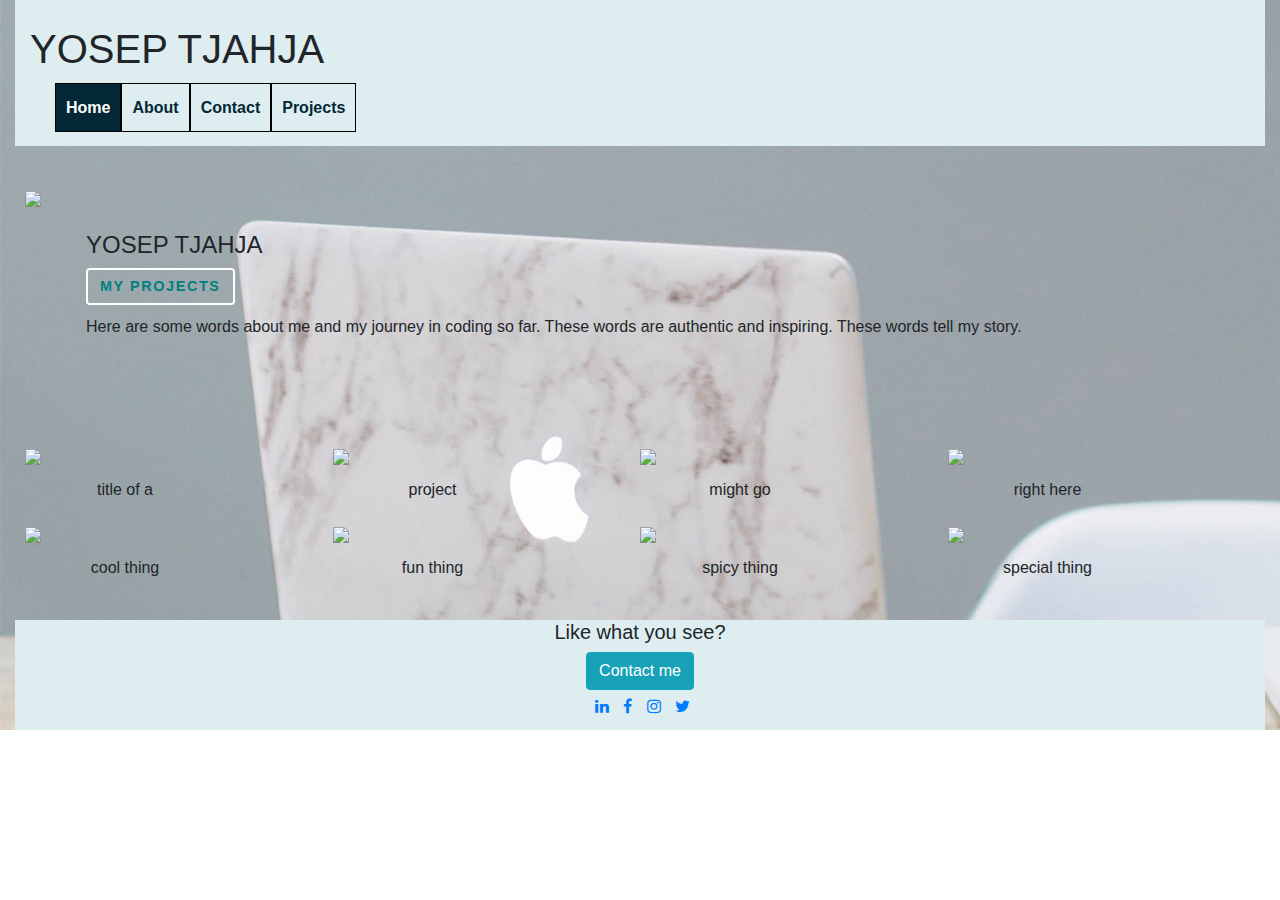
==== index.html @ 0da46009 "fixed design" ====
<!DOCTYPE html>
<html lang="en">

<head>
    <meta charset="UTF-8">
    <meta name="viewport" content="width=device-width, initial-scale=1.0">
    <title>Yosep Tjahja - Projects Portfolio</title>
    <link rel="stylesheet" href="style/index.css">
</head>

<body>
    <div class="container">
        <header>
            <h1>Yosep Tjahja</h1>
            <nav>
                <ul>
                    <li>
                        <a href="index.html" class="nav-item active">Home</a>
                    </li>
                    <li>
                        <a href="about.html" class="nav-item">About</a>
                    </li>
                    <li>
                        <a href="contact.html" class="nav-item">Contact</a>
                    </li>
                    <li>
                        <a href="projects.html" class="nav-item">Projects</a>
                    </li>
                </ul>
            </nav>
        </header>

        <main>
            <section class="intro">
                <picture><img src="https://picsum.photos/400/250"></picture>
                <span class="text-intro">
                    <h4>Yosep Tjahja</h4>
                    <a href="projects.html" class="btn btn-projects">My Projects</a>
                    <p>Here are some words about me and my journey in coding so far. These
                        words are authentic and inspiring. These words tell my story.
                    </p>
                </span>
            </section>
            <section class="projects">
                <span>
                    <span><img src="https://picsum.photos/200/200"></span>
                    <span class="project-caption">title of a</span>
                </span>
                <span>
                    <span><img src="https://picsum.photos/200/200"></span>
                    <span class="project-caption">project</span>
                </span>
                <span>
                    <span><img src="https://picsum.photos/200/200"></span>
                    <span class="project-caption">might go</span>
                </span>
                <span>
                    <span><img src="https://picsum.photos/200/200"></span>
                    <span class="project-caption">right here</span>
                </span>
                <span>
                    <span><img src="https://picsum.photos/200/200"></span>
                    <span class="project-caption">cool thing</span>
                </span>
                <span>
                    <span><img src="https://picsum.photos/200/200"></span>
                    <span class="project-caption">fun thing</span>
                </span>
                <span>
                    <span><img src="https://picsum.photos/200/200"></span>
                    <span class="project-caption">spicy thing</span>
                </span>
                <span>
                    <span><img src="https://picsum.photos/200/200"></span>
                    <span class="project-caption">special thing</span>
                </span>

            </section>
        </main>

        <footer>
            <span>
                <h5>Like what you see?</h5>
            </span>
            <span>
                <a class="btn btn-small btn-info" href="contact.html">
                    <i class="icon-info-sign"></i> Contact me</a>
            </span>
            <span>
                <nav>
                    <ul>
                        <li>
                            <a href="https://www.linkedin.com/in/yosep-tjahja-258678178/" target="_blank"><i class="fa fa-linkedin"></i></a>
                        </li>
                        <li>
                            <a href="https://www.facebook.com/joetjnyc/" target="_blank"><i class="fa fa-facebook"></i></a>
                        </li>
                        <li>
                            <a href="https://www.instagram.com/joekicnyc/" target="_blank"><i class="fa fa-instagram"></i></a>
                        </li>
                        <li>
                            <a href="https://twitter.com/joekic" target="_blank"><i class="fa fa-twitter"></i></a>
                        </li>
                    </ul>
                </nav>
            </span>
        </footer>
    </div>
</body>

</html>
---- style/index.css ----
@import url('normalize.css');
@import url('googleFonts-ProximaNova.css');
@import url('https://stackpath.bootstrapcdn.com/bootstrap/4.5.0/css/bootstrap.min.css');
@import url('https://cdnjs.cloudflare.com/ajax/libs/font-awesome/4.7.0/css/font-awesome.min.css');

* {
    box-sizing: border-box;
}

/* html {
    width: 100%;
} */

.container {
    background-image: url('/images/body_bkground.jpg');
    max-width: 100%;
}

@media (min-width: 800px) {

}

@media (max-width: 800px) and (min-width: 500px) {

}

header {
    background-color: #DEEEF0;
    padding: 10px 0 10px 0;
}

header>h1 {
    padding: 15px;
    text-transform: uppercase;
}

h4 {
    text-transform: uppercase;
}

nav {
    display: block;
    height: 40px;
}

header nav ul {
    list-style-type: none;
    display: flex;
}

.nav-item,
.nav-item:visited {
    border: 1px solid black;
    padding: 15px 10px;
    color: rgb(5, 40, 54);
    font-weight: bold;
    font-size: 16px;
    width: 100px;
    text-align: center;
    text-decoration: none;
}

.nav-item:hover {
    color: white;
    text-decoration: none;
}

.nav-item.active {
    color: white;
    background-color: rgb(5, 40, 54);
}

main {
    max-width: 100%;
    padding: 10px;
}

.btn.btn-projects {
    background: transparent;
    border-width: 2px;
    border-color: #fff;
    text-transform: uppercase;
    font-size: .9rem;
    letter-spacing: .1rem;
    font-weight: bold;
    color: teal;
}

.btn.btn-projects:hover {
    background-color: teal;
    color: white;
}

.intro {
    display: flex;
}

.text-intro {
    padding: 45px;
}

p {
    margin: 10px 0;
}

section {
    margin: 30px 0;
}

.projects {
    display: flex;
    justify-content: center;
    flex-wrap: wrap;
}

.projects span {
    flex: 1 0 21%;
    display: block;
    width: 200px;
    padding: 10px 0 0 0;
}

.project-caption {
    text-align: center;
}


footer {
    background-color: #DEEEF0;
}

footer span {
    display: block;
    text-align: center;
}

footer nav ul {
    list-style-type: none;
}

footer nav {
    padding: 5px 35px 0 0;
}

footer nav ul li {
    display: inline;
    margin: 0 5px;
}
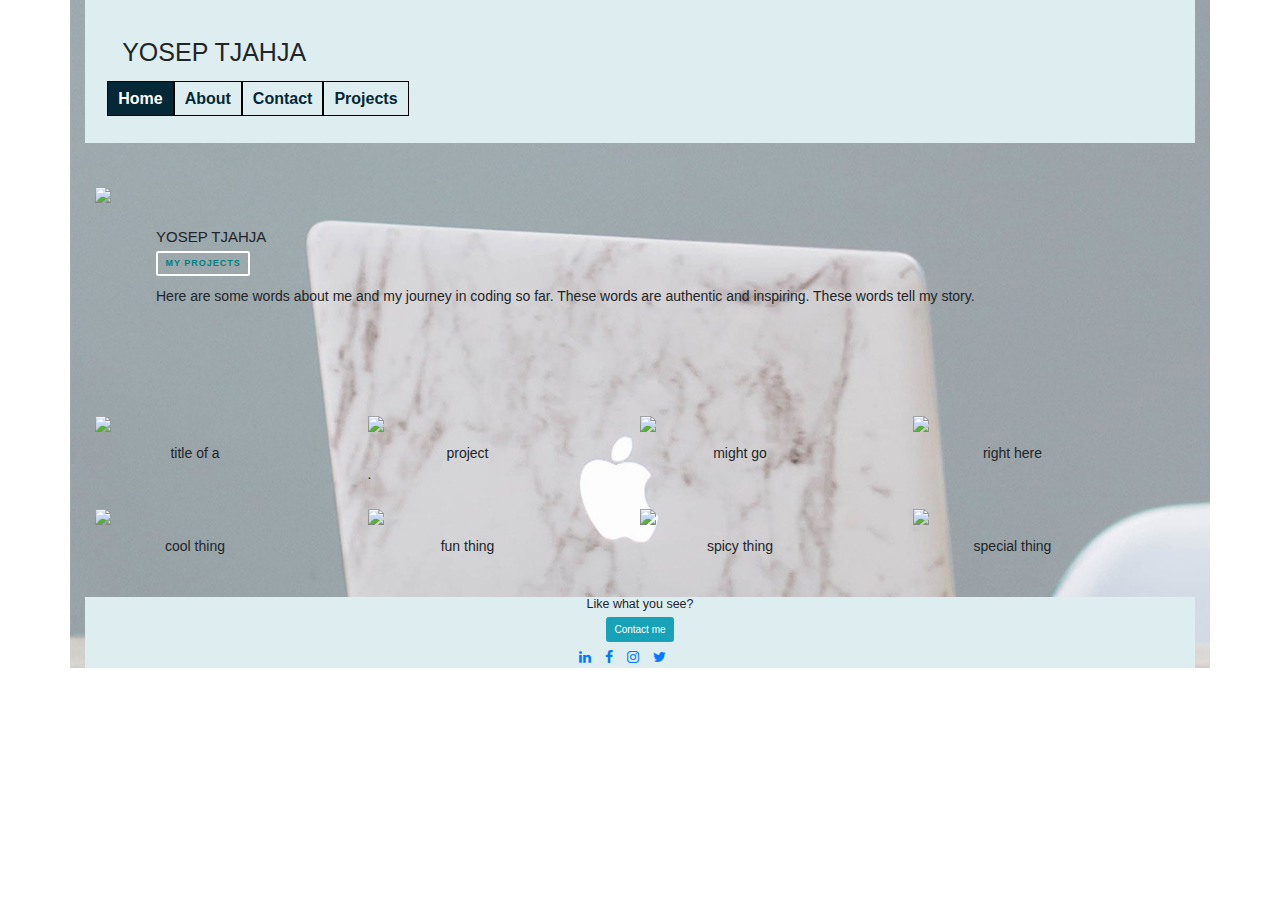
==== commit bb927450: "working on responsive design" ====
--- a/index.html
+++ b/index.html
@@ -48,7 +48,7 @@
                 </span>
                 <span>
                     <span><img src="https://picsum.photos/200/200"></span>
-                    <span class="project-caption">project</span>
+                    <span class="project-caption">project</span>.
                 </span>
                 <span>
                     <span><img src="https://picsum.photos/200/200"></span>
--- a/style/index.css
+++ b/style/index.css
@@ -1,4 +1,4 @@
-@import url('normalize.css');
+@import url('reset.css');
 @import url('googleFonts-ProximaNova.css');
 @import url('https://stackpath.bootstrapcdn.com/bootstrap/4.5.0/css/bootstrap.min.css');
 @import url('https://cdnjs.cloudflare.com/ajax/libs/font-awesome/4.7.0/css/font-awesome.min.css');
@@ -7,29 +7,33 @@
     box-sizing: border-box;
 }
 
-/* html {
-    width: 100%;
-} */
+html {
+    font-size: 62.50%; /* about 10px at medium font size setting in your browser */
+}
 
 .container {
     background-image: url('/images/body_bkground.jpg');
-    max-width: 100%;
+    width: 100%;
 }
 
-@media (min-width: 800px) {
-
+@media (min-width: 700px) {
+    .container {
+        font-size: 1.4rem;
+    }
 }
 
-@media (max-width: 800px) and (min-width: 500px) {
-
+@media (max-width: 500px) {
+    .container {
+        font-size: 1rem;
+    }
 }
 
 header {
     background-color: #DEEEF0;
-    padding: 10px 0 10px 0;
+    padding: 2%;
 }
 
-header>h1 {
+header h1 {
     padding: 15px;
     text-transform: uppercase;
 }
@@ -40,7 +44,7 @@
 
 nav {
     display: block;
-    height: 40px;
+    /* height: 40px; */
 }
 
 header nav ul {
@@ -51,10 +55,10 @@
 .nav-item,
 .nav-item:visited {
     border: 1px solid black;
-    padding: 15px 10px;
+    padding: 8px 10px;
     color: rgb(5, 40, 54);
     font-weight: bold;
-    font-size: 16px;
+    font-size: 1.6rem;
     width: 100px;
     text-align: center;
     text-decoration: none;
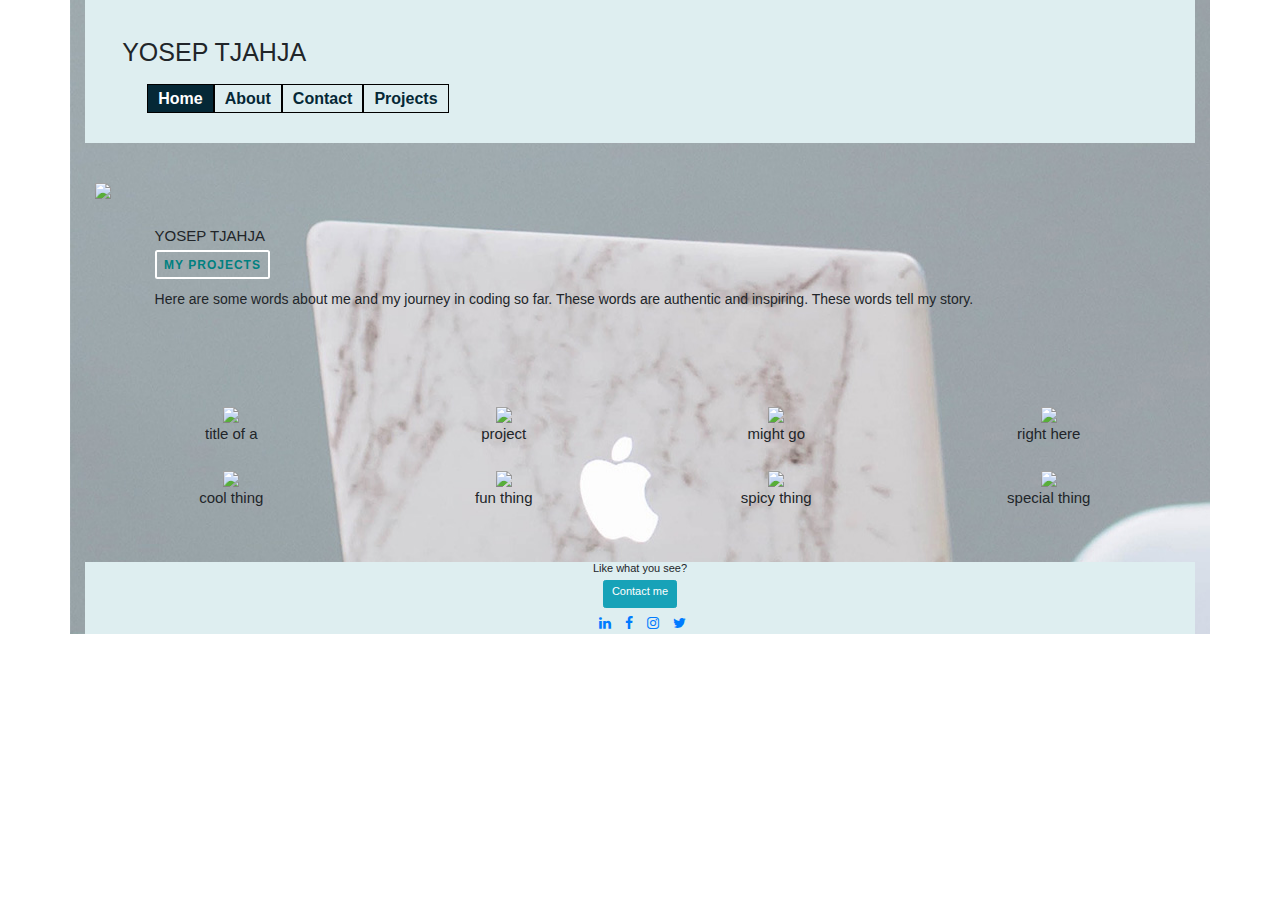
==== commit f25a0982: "Merge pull request #1 from tcf-nyc/yosep-tjahja" ====
--- a/index.html
+++ b/index.html
@@ -32,7 +32,7 @@
 
         <main>
             <section class="intro">
-                <picture><img src="https://picsum.photos/400/250"></picture>
+                <img src="https://picsum.photos/400/250">
                 <span class="text-intro">
                     <h4>Yosep Tjahja</h4>
                     <a href="projects.html" class="btn btn-projects">My Projects</a>
@@ -42,38 +42,38 @@
                 </span>
             </section>
             <section class="projects">
-                <span>
-                    <span><img src="https://picsum.photos/200/200"></span>
-                    <span class="project-caption">title of a</span>
-                </span>
-                <span>
-                    <span><img src="https://picsum.photos/200/200"></span>
-                    <span class="project-caption">project</span>.
-                </span>
-                <span>
-                    <span><img src="https://picsum.photos/200/200"></span>
-                    <span class="project-caption">might go</span>
-                </span>
-                <span>
-                    <span><img src="https://picsum.photos/200/200"></span>
-                    <span class="project-caption">right here</span>
-                </span>
-                <span>
-                    <span><img src="https://picsum.photos/200/200"></span>
-                    <span class="project-caption">cool thing</span>
-                </span>
-                <span>
-                    <span><img src="https://picsum.photos/200/200"></span>
-                    <span class="project-caption">fun thing</span>
-                </span>
-                <span>
-                    <span><img src="https://picsum.photos/200/200"></span>
-                    <span class="project-caption">spicy thing</span>
-                </span>
-                <span>
-                    <span><img src="https://picsum.photos/200/200"></span>
-                    <span class="project-caption">special thing</span>
-                </span>
+                <div class="project-item">
+                    <img src="https://picsum.photos/200/200">
+                    <h4>title of a</h4>
+                </div>
+                <div class="project-item">
+                    <img src="https://picsum.photos/200/200">
+                    <h4>project</h4>
+                </div>
+                <div class="project-item">
+                    <img src="https://picsum.photos/200/200">
+                    <h4>might go</h4>
+                </div>
+                <div class="project-item">
+                    <img src="https://picsum.photos/200/200">
+                    <h4>right here</h4>
+                </div>
+                <div class="project-item">
+                    <img src="https://picsum.photos/200/200">
+                    <h4>cool thing</h4>
+                </div>
+                <div class="project-item">
+                    <img src="https://picsum.photos/200/200">
+                    <h4>fun thing</h4>
+                </div>
+                <div class="project-item">
+                    <img src="https://picsum.photos/200/200">
+                    <h4>spicy thing</h4>
+                </div>
+                <div class="project-item">
+                    <img src="https://picsum.photos/200/200">
+                    <h4>special thing</h4>
+                </div>
 
             </section>
         </main>
@@ -84,19 +84,22 @@
             </span>
             <span>
                 <a class="btn btn-small btn-info" href="contact.html">
-                    <i class="icon-info-sign"></i> Contact me</a>
+                    <i class="icon-info-sign"></i><h5>Contact me</h5></a>
             </span>
             <span>
                 <nav>
                     <ul>
                         <li>
-                            <a href="https://www.linkedin.com/in/yosep-tjahja-258678178/" target="_blank"><i class="fa fa-linkedin"></i></a>
+                            <a href="https://www.linkedin.com/in/yosep-tjahja-258678178/" target="_blank"><i
+                                    class="fa fa-linkedin"></i></a>
                         </li>
                         <li>
-                            <a href="https://www.facebook.com/joetjnyc/" target="_blank"><i class="fa fa-facebook"></i></a>
+                            <a href="https://www.facebook.com/joetjnyc/" target="_blank"><i
+                                    class="fa fa-facebook"></i></a>
                         </li>
                         <li>
-                            <a href="https://www.instagram.com/joekicnyc/" target="_blank"><i class="fa fa-instagram"></i></a>
+                            <a href="https://www.instagram.com/joekicnyc/" target="_blank"><i
+                                    class="fa fa-instagram"></i></a>
                         </li>
                         <li>
                             <a href="https://twitter.com/joekic" target="_blank"><i class="fa fa-twitter"></i></a>
--- a/style/index.css
+++ b/style/index.css
@@ -1,4 +1,4 @@
-@import url('reset.css');
+@import url('normalize.css');
 @import url('googleFonts-ProximaNova.css');
 @import url('https://stackpath.bootstrapcdn.com/bootstrap/4.5.0/css/bootstrap.min.css');
 @import url('https://cdnjs.cloudflare.com/ajax/libs/font-awesome/4.7.0/css/font-awesome.min.css');
@@ -8,7 +8,8 @@
 }
 
 html {
-    font-size: 62.50%; /* about 10px at medium font size setting in your browser */
+    font-size: 62.50%;
+    /* about 10px at medium font size setting in your browser */
 }
 
 .container {
@@ -22,7 +23,7 @@
     }
 }
 
-@media (max-width: 500px) {
+@media (max-width: 600px) {
     .container {
         font-size: 1rem;
     }
@@ -38,13 +39,14 @@
     text-transform: uppercase;
 }
 
-h4 {
-    text-transform: uppercase;
+@media (max-width: 600px) {
+    header h1 {
+        font-size: 1.6rem;
+    }
 }
 
-nav {
-    display: block;
-    /* height: 40px; */
+.text-intro h4 {
+    text-transform: uppercase;
 }
 
 header nav ul {
@@ -55,13 +57,21 @@
 .nav-item,
 .nav-item:visited {
     border: 1px solid black;
-    padding: 8px 10px;
+    padding: 5px 10px;
     color: rgb(5, 40, 54);
     font-weight: bold;
     font-size: 1.6rem;
     width: 100px;
     text-align: center;
     text-decoration: none;
+}
+
+@media (max-width:600px) {
+
+    .nav-item,
+    .nav-item:visited {
+        font-size: 1.2rem;
+    }
 }
 
 .nav-item:hover {
@@ -84,7 +94,7 @@
     border-width: 2px;
     border-color: #fff;
     text-transform: uppercase;
-    font-size: .9rem;
+    font-size: 1.2rem;
     letter-spacing: .1rem;
     font-weight: bold;
     color: teal;
@@ -100,7 +110,7 @@
 }
 
 .text-intro {
-    padding: 45px;
+    padding: 4%;
 }
 
 p {
@@ -109,25 +119,43 @@
 
 section {
     margin: 30px 0;
+    display: flex;
 }
 
-.projects {
+@media (max-width:500px) {
+    section {
+        flex-flow: column;
+    }
+}
+
+@media (max-width:767px) {
+    .intro img {
+        width: 70%;
+        height: 70%;
+    }
+}
+
+section.projects {
     display: flex;
     justify-content: center;
-    flex-wrap: wrap;
+    flex-flow: row wrap;
 }
 
-.projects span {
+.project-item {
     flex: 1 0 21%;
-    display: block;
-    width: 200px;
-    padding: 10px 0 0 0;
+    text-align: center;
+    padding: 10px;
 }
 
-.project-caption {
-    text-align: center;
+@media (max-width: 600px) {
+    .project-item img {
+        width: 65%;
+    }
+
+    h4 {
+        font-size: 1rem;
+    }
 }
-
 
 footer {
     background-color: #DEEEF0;
@@ -149,4 +177,8 @@
 footer nav ul li {
     display: inline;
     margin: 0 5px;
+}
+
+footer h5 {
+    font-size: 1.1rem;
 }